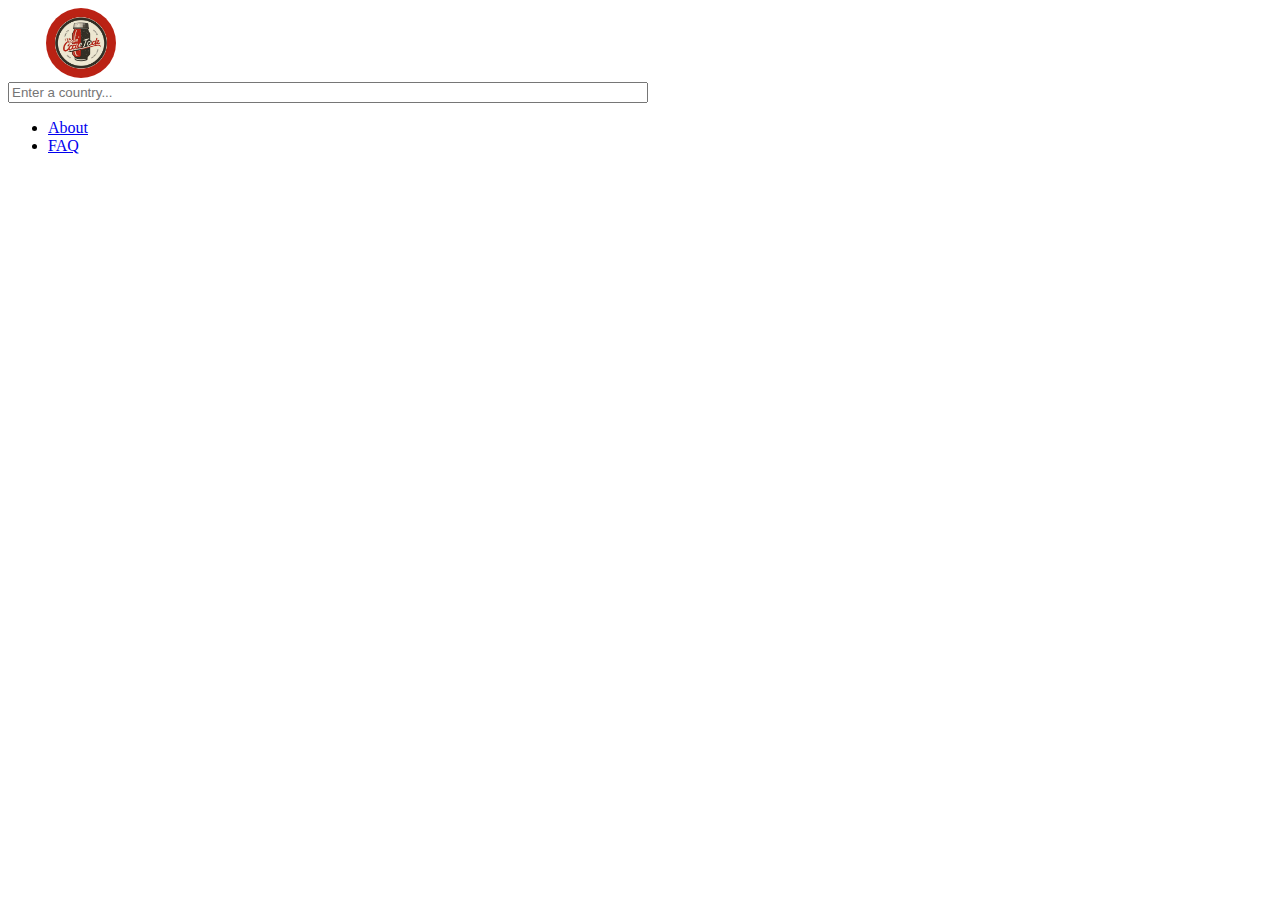
==== pages/index.html @ d63d1426 "added json data , header , img files" ====
<!DOCTYPE html>
<html lang="en">
<head>
  <meta charset="UTF-8">
  <meta http-equiv="X-UA-Compatible" content="IE=edge">
  <meta name="viewport" content="width=device-width, initial-scale=1.0">
  <link rel="stylesheet" href="/styles.css">
  <script src="/index.js"></script>
  <script src="https://cdn.jsdelivr.net/npm/bootstrap@5.3.0-alpha2/dist/js/bootstrap.bundle.min.js" integrity="sha384-qKXV1j0HvMUeCBQ+QVp7JcfGl760yU08IQ+GpUo5hlbpg51QRiuqHAJz8+BrxE/N" crossorigin="anonymous"></script>
  <link href="https://cdn.jsdelivr.net/npm/bootstrap@5.3.0-alpha2/dist/css/bootstrap.min.css" rel="stylesheet" integrity="sha384-aFq/bzH65dt+w6FI2ooMVUpc+21e0SRygnTpmBvdBgSdnuTN7QbdgL+OapgHtvPp" crossorigin="anonymous">
  <title>Coke | Tracker</title>
</head>
<body>  
  <header class="p-3 bg-dark text-white">
    <div class="d-flex flex-wrap align-items-center justify-content-between">
      <div class="d-flex align-items-center">
        <a href="/pages/index.html" class="d-flex align-items-center mb-2 mb-lg-0 text-white text-decoration-none">
          <img src="/images/logo.png" id="logo" alt="logo">
        </a>
      </div>
      
      <div class="d-flex justify-content-center">
        <form class="col-12 col-lg-auto mb-3 mb-lg-0 me-lg-3">
          <input type="search" id="search-bar" class="form-control form-control-dark" placeholder="Enter a country..." aria-label="Search">
        </form>
      </div>
      
      <div class="d-flex align-items-center">
        <ul  id="links" class="nav col-12 col-lg-auto me-lg-auto mb-2 justify-content-center mb-md-0 pe-5">
          <li><a href="/pages/about.html" class="nav-link px-2 text-white">About</a></li>
          <li><a href="/pages/faq.html" class="nav-link px-2 text-white">FAQ</a></li>
        </ul>
      </div>

    </div>
  </header>

  
</body>
</html>
---- styles.css ----
#logo{
    width: 70px;
    height:70px;
    margin-left: 3%;
    border: 0px;
    margin-right: 4%;
    border-radius: 50%  ;
}

#search-bar{
    width: 50vw;
}

#links{
    margin-right: 2%;
}
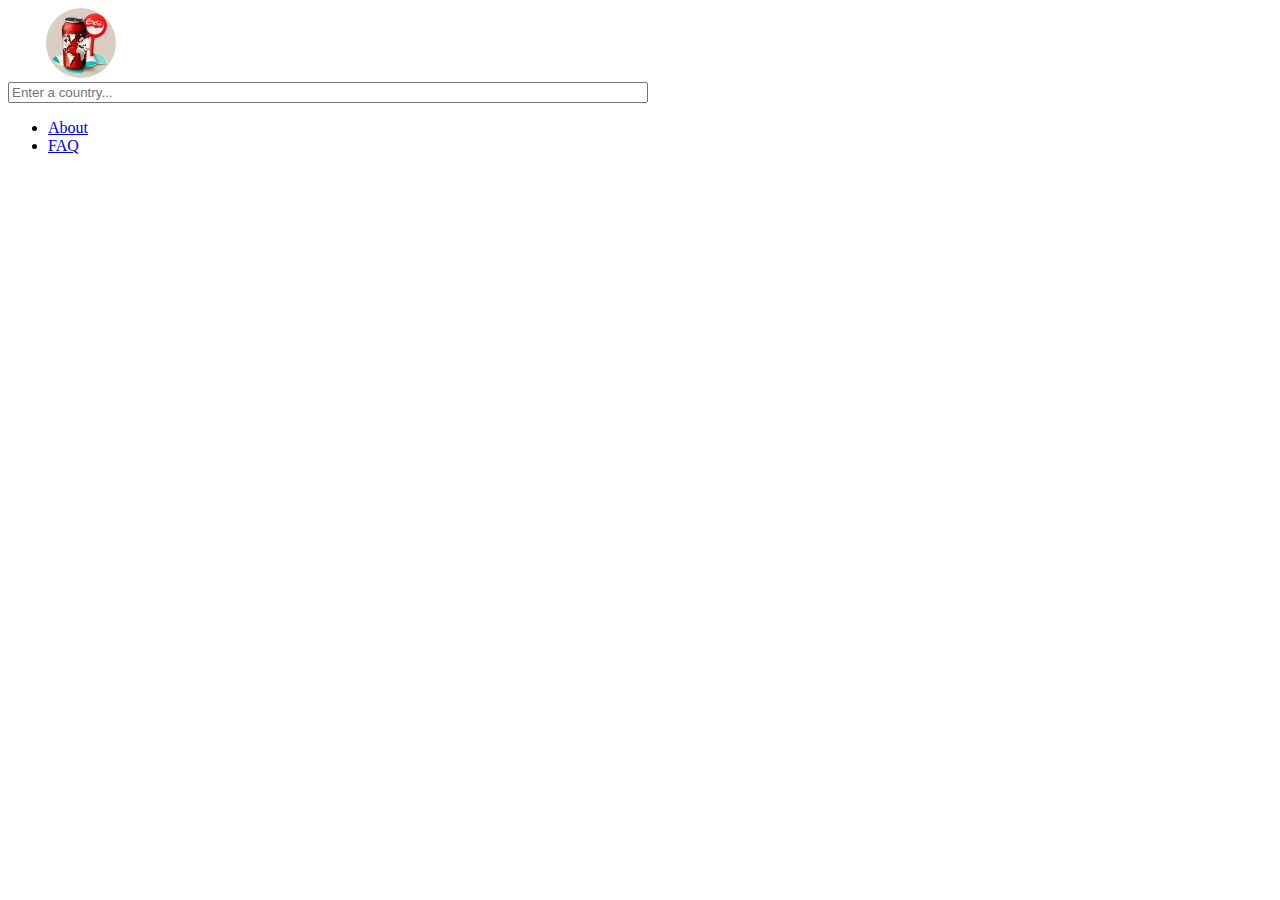
==== commit 5e1a5ea3: "update" ====
--- a/pages/index.html
+++ b/pages/index.html
@@ -7,6 +7,7 @@
   <link rel="stylesheet" href="/styles.css">
   <script src="/index.js"></script>
   <script src="https://cdn.jsdelivr.net/npm/bootstrap@5.3.0-alpha2/dist/js/bootstrap.bundle.min.js" integrity="sha384-qKXV1j0HvMUeCBQ+QVp7JcfGl760yU08IQ+GpUo5hlbpg51QRiuqHAJz8+BrxE/N" crossorigin="anonymous"></script>
+  <link rel="icon"type="image/png" href="/images/logo.png">
   <link href="https://cdn.jsdelivr.net/npm/bootstrap@5.3.0-alpha2/dist/css/bootstrap.min.css" rel="stylesheet" integrity="sha384-aFq/bzH65dt+w6FI2ooMVUpc+21e0SRygnTpmBvdBgSdnuTN7QbdgL+OapgHtvPp" crossorigin="anonymous">
   <title>Coke | Tracker</title>
 </head>
@@ -22,6 +23,11 @@
       <div class="d-flex justify-content-center">
         <form class="col-12 col-lg-auto mb-3 mb-lg-0 me-lg-3">
           <input type="search" id="search-bar" class="form-control form-control-dark" placeholder="Enter a country..." aria-label="Search">
+          <select id="search-option" class="form-select form-select-dark" style="display
+          :none ">
+            <option value="name">Name</option>
+            <option value="code">Code</option>
+          </select>
         </form>
       </div>
       
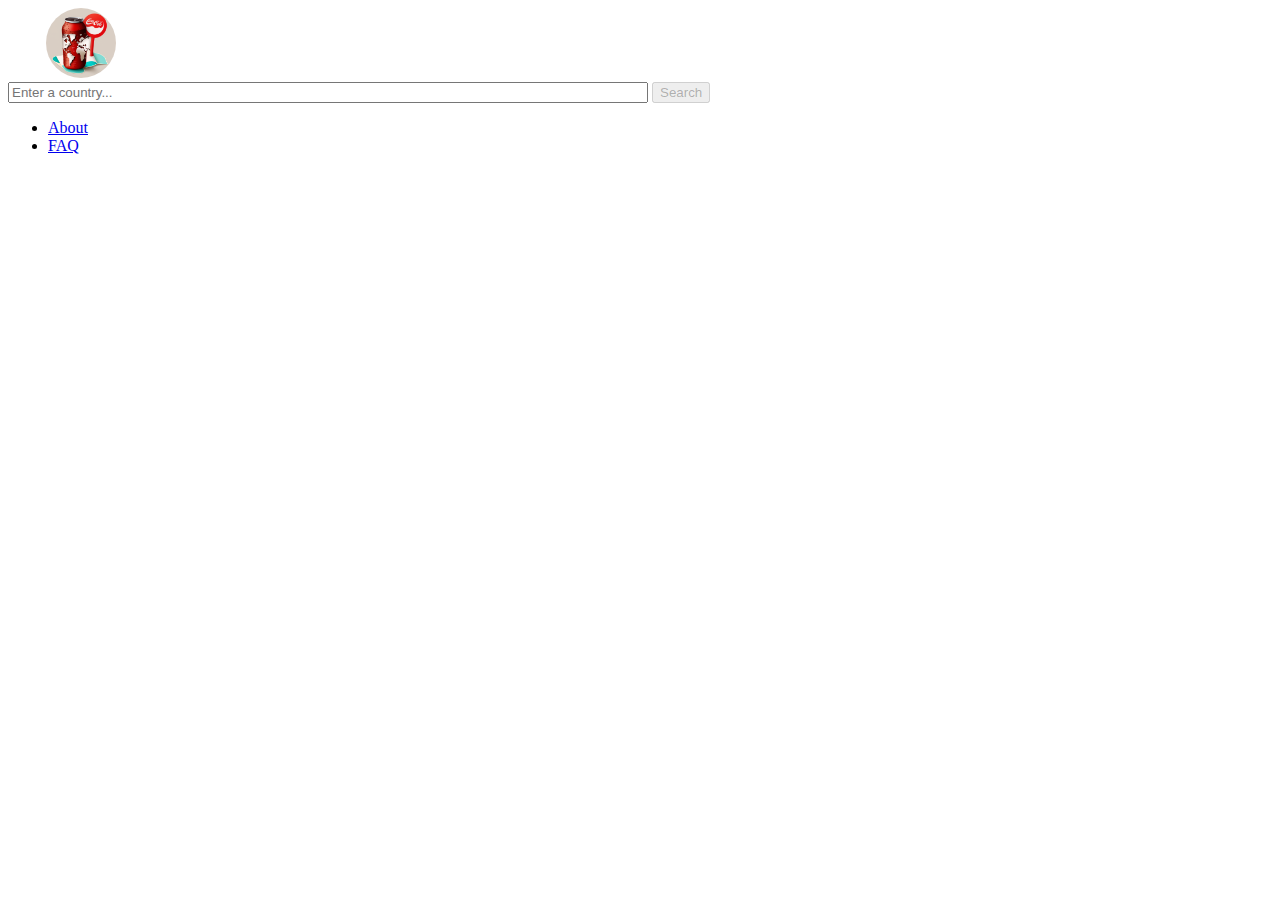
==== commit 2b000487: "updated search bar , added search button" ====
--- a/pages/index.html
+++ b/pages/index.html
@@ -8,6 +8,7 @@
   <script src="/index.js"></script>
   <script src="https://cdn.jsdelivr.net/npm/bootstrap@5.3.0-alpha2/dist/js/bootstrap.bundle.min.js" integrity="sha384-qKXV1j0HvMUeCBQ+QVp7JcfGl760yU08IQ+GpUo5hlbpg51QRiuqHAJz8+BrxE/N" crossorigin="anonymous"></script>
   <link rel="icon"type="image/png" href="/images/logo.png">
+  <link rel="stylesheet" href="https://cdnjs.cloudflare.com/ajax/libs/font-awesome/5.15.3/css/all.min.css"  />
   <link href="https://cdn.jsdelivr.net/npm/bootstrap@5.3.0-alpha2/dist/css/bootstrap.min.css" rel="stylesheet" integrity="sha384-aFq/bzH65dt+w6FI2ooMVUpc+21e0SRygnTpmBvdBgSdnuTN7QbdgL+OapgHtvPp" crossorigin="anonymous">
   <title>Coke | Tracker</title>
 </head>
@@ -22,12 +23,10 @@
       
       <div class="d-flex justify-content-center">
         <form class="col-12 col-lg-auto mb-3 mb-lg-0 me-lg-3">
-          <input type="search" id="search-bar" class="form-control form-control-dark" placeholder="Enter a country..." aria-label="Search">
-          <select id="search-option" class="form-select form-select-dark" style="display
-          :none ">
-            <option value="name">Name</option>
-            <option value="code">Code</option>
-          </select>
+          <div class="input-group">
+            <input type="search" id="search-bar" class="form-control form-control-dark" placeholder="Enter a country..." aria-label="Search">
+            <button type="button" id="search-button" class="btn btn-dark">Search</button>
+          </div>
         </form>
       </div>
       
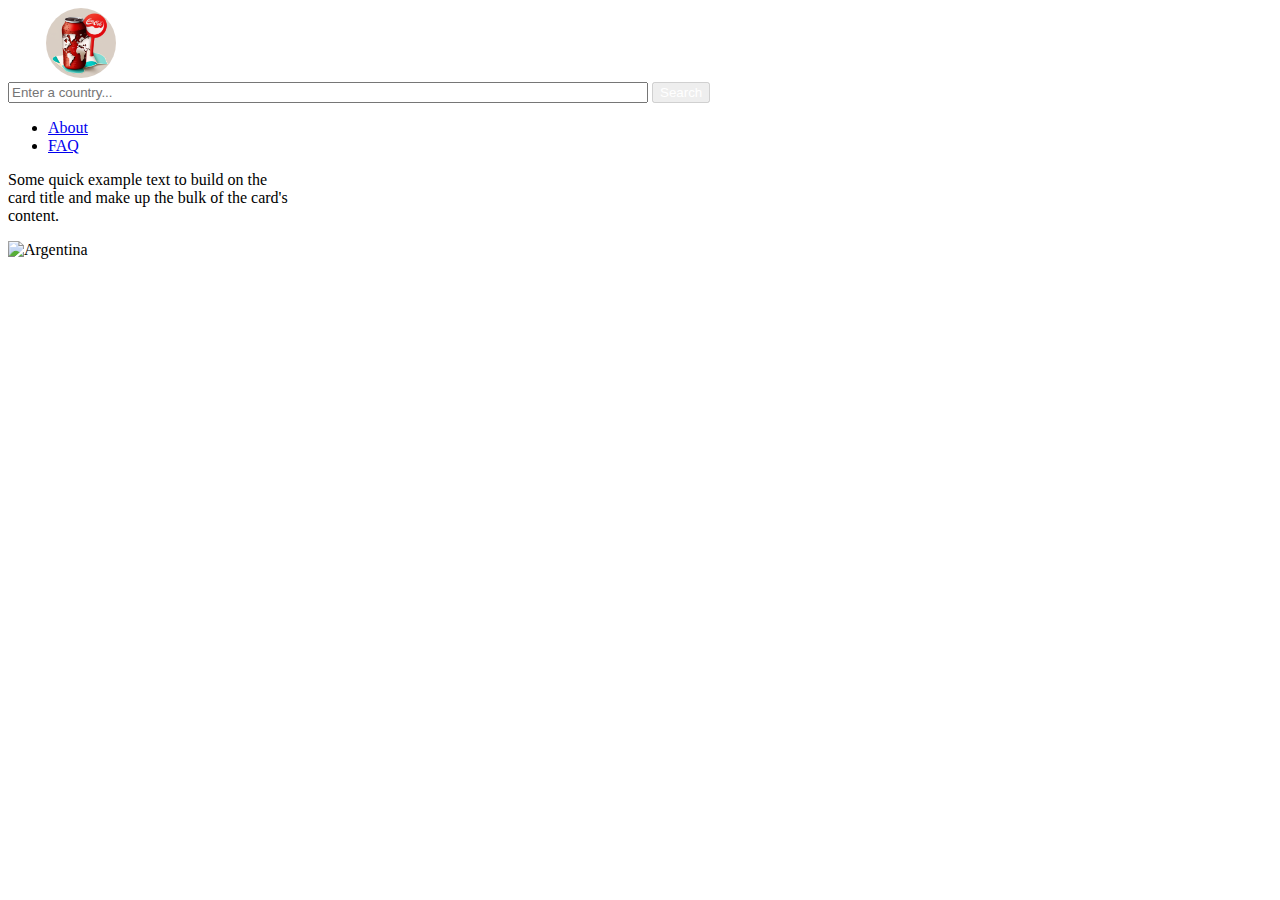
==== commit 45b64183: "nothing" ====
--- a/pages/index.html
+++ b/pages/index.html
@@ -39,6 +39,19 @@
 
     </div>
   </header>
+  <section>
+    <div class="container d-flex ">
+      <div class="card" style="width: 18rem;">
+        <div class="card-body">
+          <p class="card-text">Some quick example text to build on the card title and make up the bulk of the card's content.</p>
+          <img
+              src="https://flagcdn.com/ar.svg"
+              width="30"
+              alt="Argentina">
+        </div>
+      </div>
+    </div>
+  </section>
 
   
 </body>
--- a/styles.css
+++ b/styles.css
@@ -12,6 +12,11 @@
     width: 50vw;
 }
 
+
+
+#search-button{
+    color: white;
+}
 #links{
     margin-right: 2%;
 }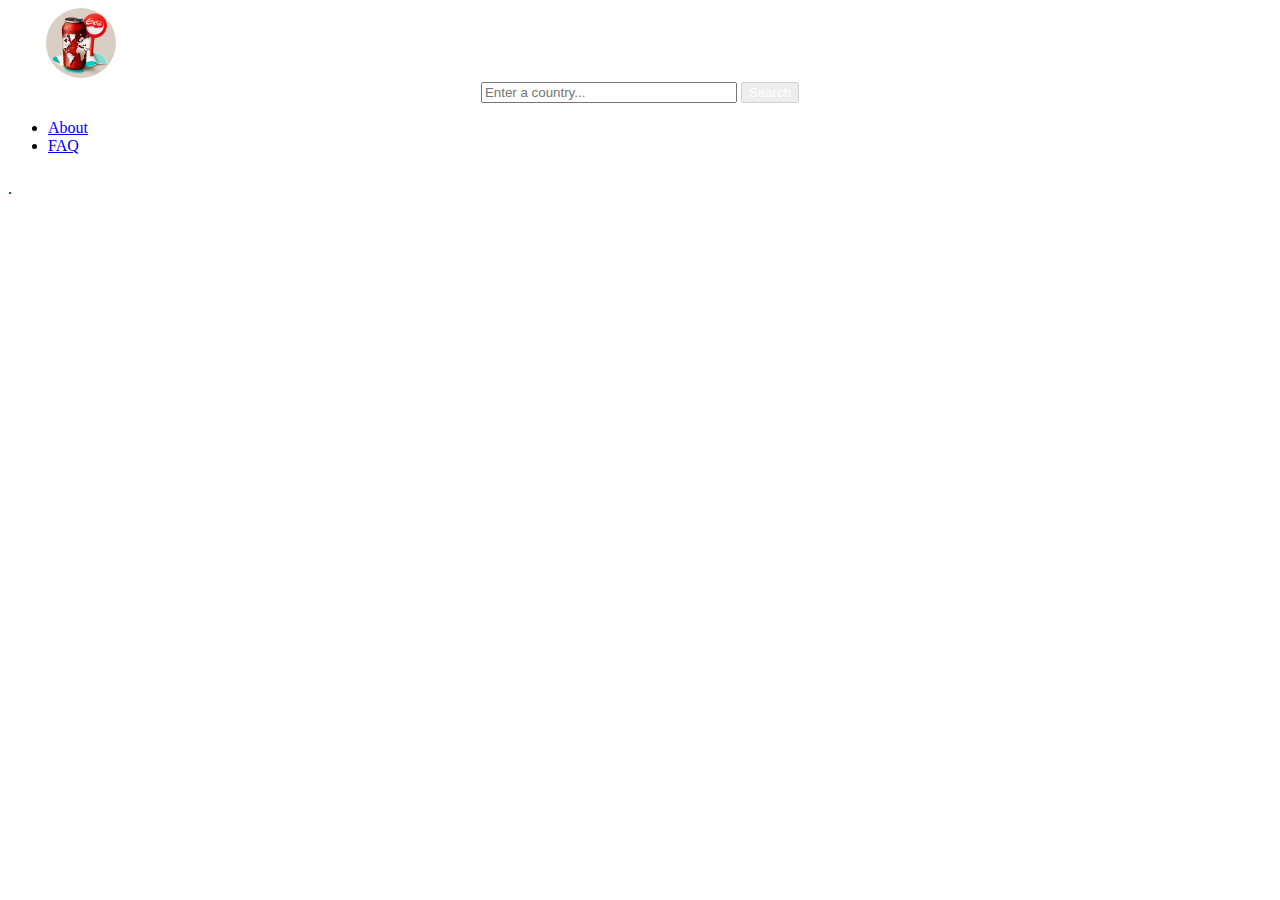
==== commit cdf79c12: "added shit" ====
--- a/pages/index.html
+++ b/pages/index.html
@@ -11,6 +11,15 @@
   <link rel="stylesheet" href="https://cdnjs.cloudflare.com/ajax/libs/font-awesome/5.15.3/css/all.min.css"  />
   <link href="https://cdn.jsdelivr.net/npm/bootstrap@5.3.0-alpha2/dist/css/bootstrap.min.css" rel="stylesheet" integrity="sha384-aFq/bzH65dt+w6FI2ooMVUpc+21e0SRygnTpmBvdBgSdnuTN7QbdgL+OapgHtvPp" crossorigin="anonymous">
   <title>Coke | Tracker</title>
+  <style>
+    /* Custom styles */
+    #search-box {
+      display: flex;
+      flex-direction: column;
+      align-items: center;
+      justify-content: center;
+    }
+  </style>
 </head>
 <body>  
   <header class="p-3 bg-dark text-white">
@@ -21,38 +30,31 @@
         </a>
       </div>
       
-      <div class="d-flex justify-content-center">
+      <div id="search-box" class="d-flex justify-content-center">
         <form class="col-12 col-lg-auto mb-3 mb-lg-0 me-lg-3">
           <div class="input-group">
             <input type="search" id="search-bar" class="form-control form-control-dark" placeholder="Enter a country..." aria-label="Search">
             <button type="button" id="search-button" class="btn btn-dark">Search</button>
           </div>
         </form>
+        <p class="card-text mt-3 " id="warning">An error has occurred. Please enter a valid country.</p>
       </div>
       
-      <div class="d-flex align-items-center">
-        <ul  id="links" class="nav col-12 col-lg-auto me-lg-auto mb-2 justify-content-center mb-md-0 pe-5">
-          <li><a href="/pages/about.html" class="nav-link px-2 text-white">About</a></li>
-          <li><a href="/pages/faq.html" class="nav-link px-2 text-white">FAQ</a></li>
+      <div  class="d-flex align-items-center" id="nav-link">
+        <ul id="links" class="nav col-12 col-lg-auto me-lg-auto mb-2 justify-content-center mb-md-0">
+          <li class="nav-item"><a href="/pages/about.html" class="nav-link px-2 text-white">About</a></li>
+          <li class="nav-item"><a href="/pages/faq.html" class="nav-link px-2 text-white">FAQ</a></li>
         </ul>
       </div>
-
     </div>
   </header>
-  <section>
-    <div class="container d-flex ">
-      <div class="card" style="width: 18rem;">
-        <div class="card-body">
-          <p class="card-text">Some quick example text to build on the card title and make up the bulk of the card's content.</p>
-          <img
-              src="https://flagcdn.com/ar.svg"
-              width="30"
-              alt="Argentina">
-        </div>
+  <section class="d-flex align-items-center justify-content-center ">
+    <div class="card" style="width: 18rem;">
+      <div class="card-body">
+        <p  id="card-text" class="card-text">.</p>
       </div>
     </div>
   </section>
-
   
 </body>
 </html>
--- a/styles.css
+++ b/styles.css
@@ -9,14 +9,27 @@
 }
 
 #search-bar{
-    width: 50vw;
+    width: 20vw;
 }
-
 
 
 #search-button{
     color: white;
 }
 #links{
-    margin-right: 2%;
-}+    margin-right: 5%;
+}
+#warning{
+    color: red;
+    display: none;
+    
+}
+#nav-link{
+    margin-right: 20px;
+}
+.card{
+    margin-top: 25px;
+    width: 30rem !important;
+    height: 20rem !important;
+}
+
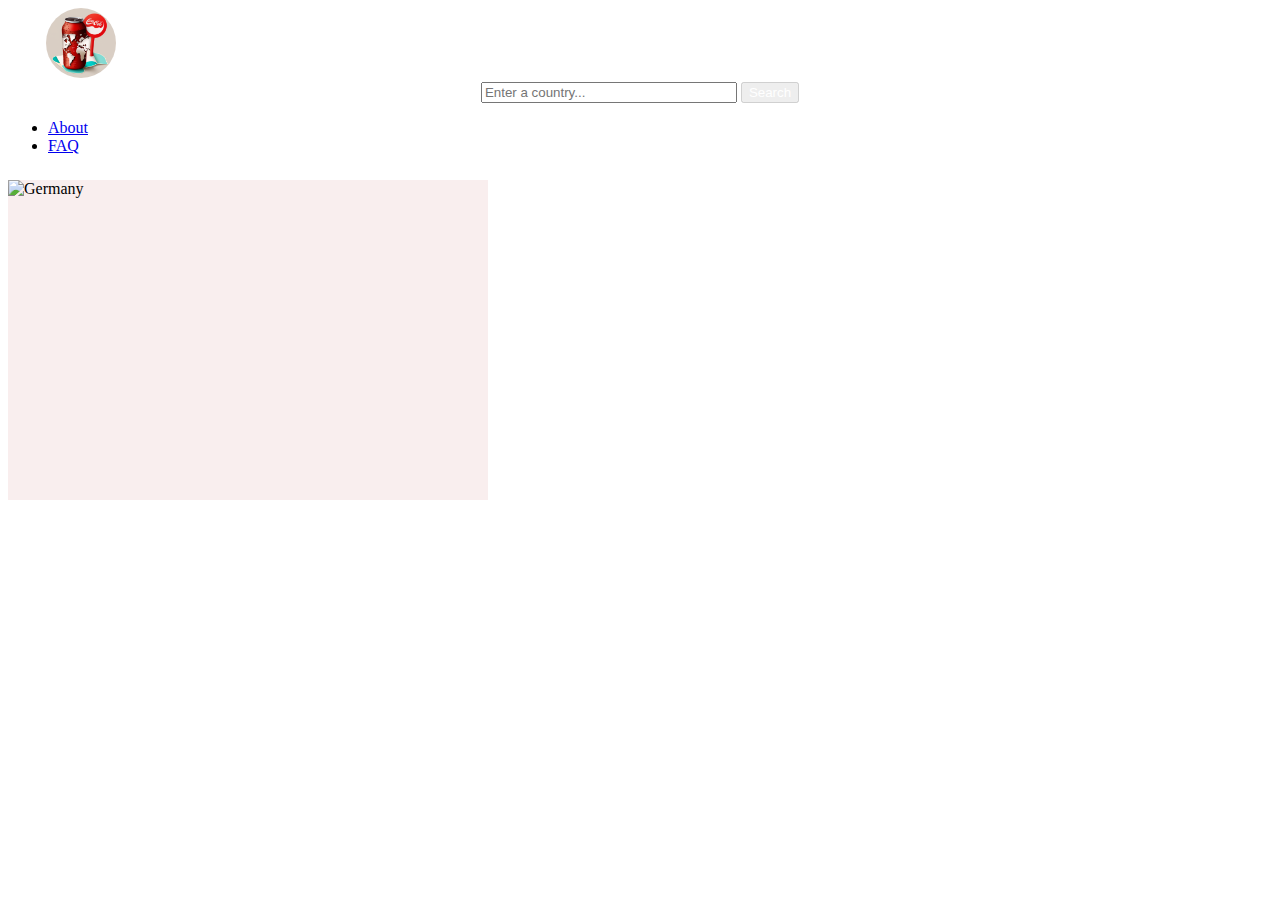
==== commit 12d04da3: "added flags" ====
--- a/pages/index.html
+++ b/pages/index.html
@@ -51,7 +51,14 @@
   <section class="d-flex align-items-center justify-content-center ">
     <div class="card" style="width: 18rem;">
       <div class="card-body">
-        <p  id="card-text" class="card-text">.</p>
+        <img class="rounded mx-auto d-block" 
+          src="https://flagcdn.com/w160/ar.png"
+          srcset="https://flagcdn.com/w320/il.png 2x"
+          width="160"
+          id="flag-image"
+          alt="Germany">
+        <p  id="card-text" class="card-text"></p>
+        
       </div>
     </div>
   </section>
--- a/styles.css
+++ b/styles.css
@@ -31,5 +31,7 @@
     margin-top: 25px;
     width: 30rem !important;
     height: 20rem !important;
+    background-color: #F9EEEE;
 }
 
+
